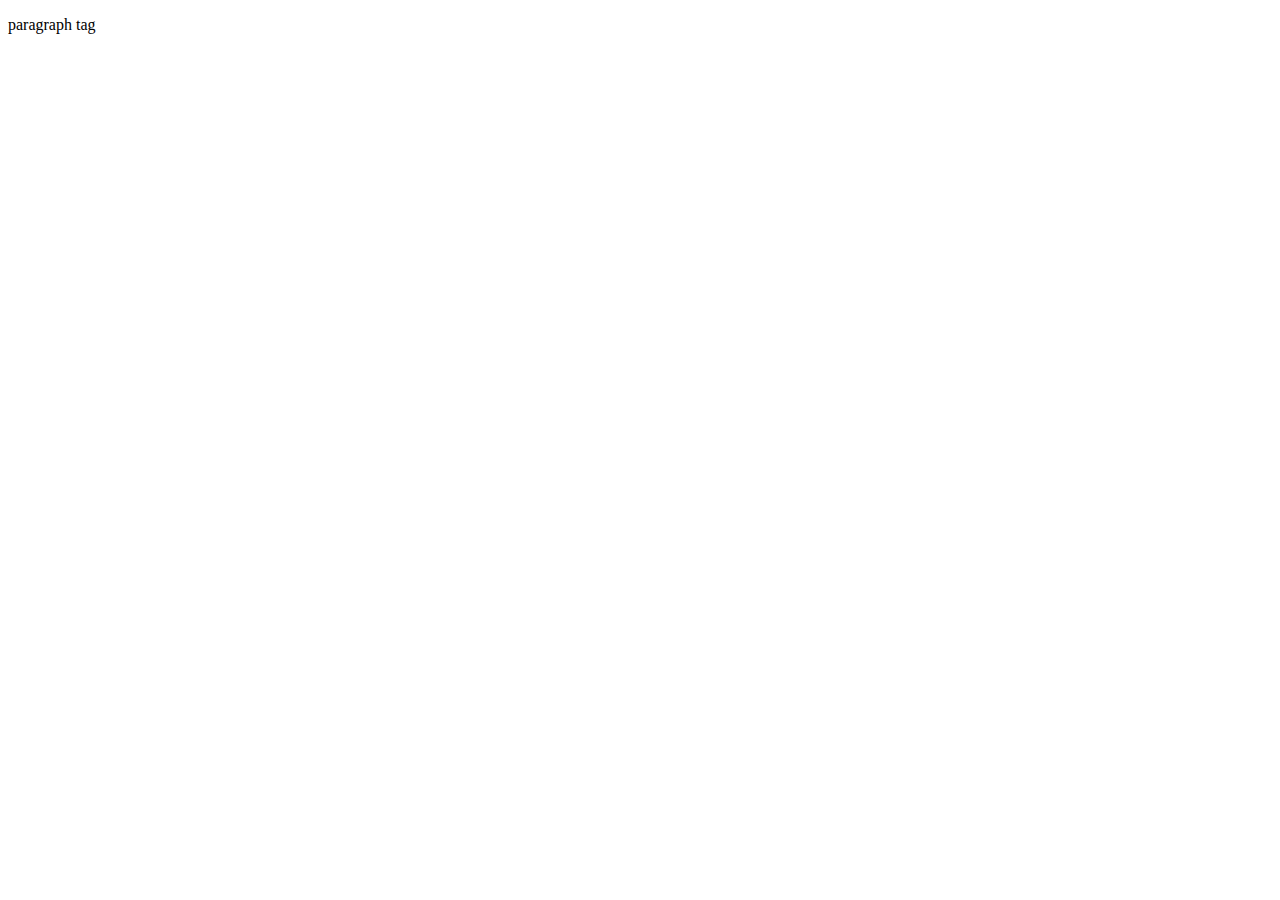
==== index.html @ 06bad372 "initialcommit" ====
<!DOCTYPE html>
<html lang="en">
<head>
    <meta charset="UTF-8">
    <meta http-equiv="X-UA-Compatible" content="IE=edge">
    <meta name="viewport" content="width=device-width, initial-scale=1.0">
    <title>Document</title>
</head>
<body>
    <p>paragraph tag</p>
</body>
</html>
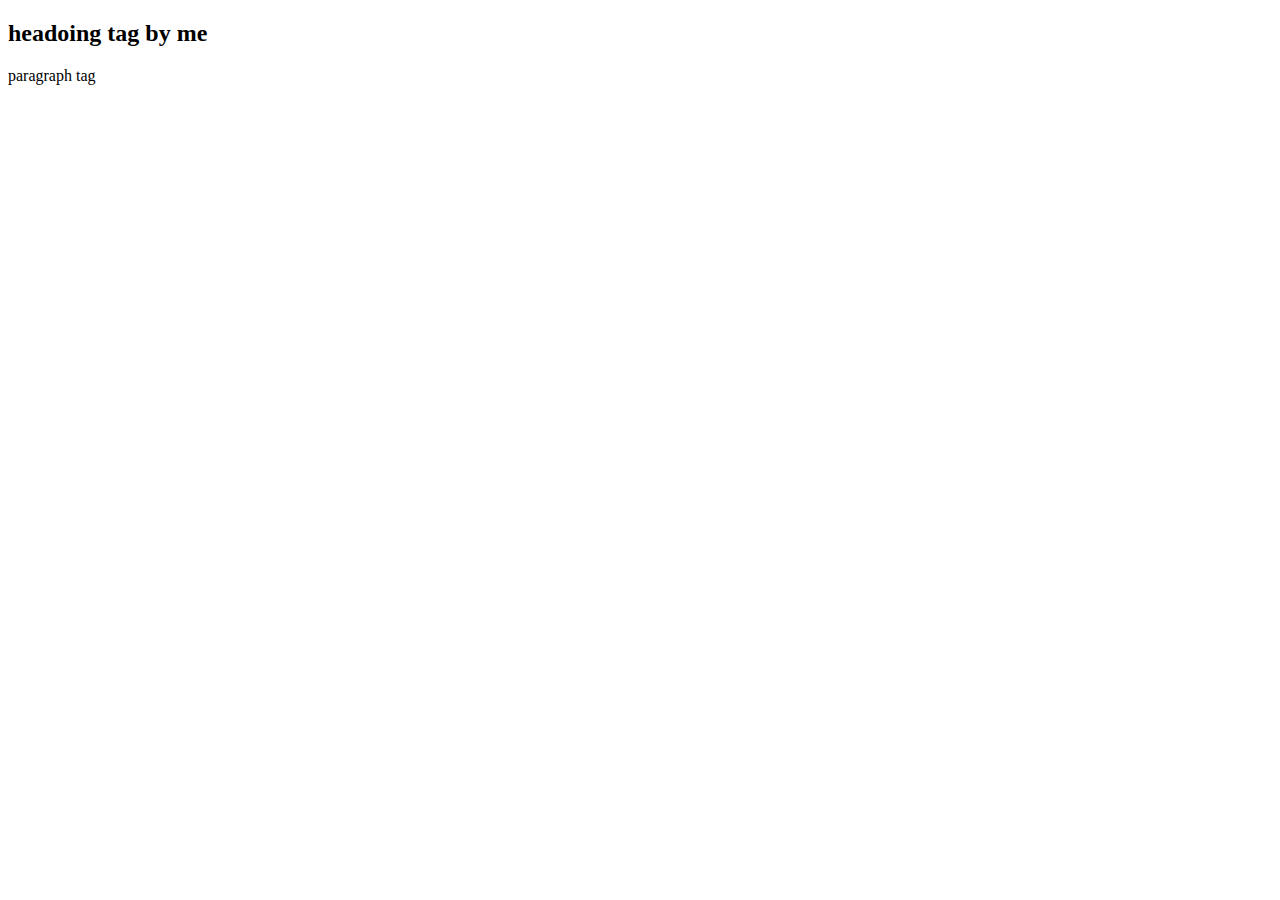
==== commit 961c8dcc: "adding" ====
--- a/index.html
+++ b/index.html
@@ -7,6 +7,8 @@
     <title>Document</title>
 </head>
 <body>
+    <h2>headoing tag by me</h2>
     <p>paragraph tag</p>
+    
 </body>
 </html>